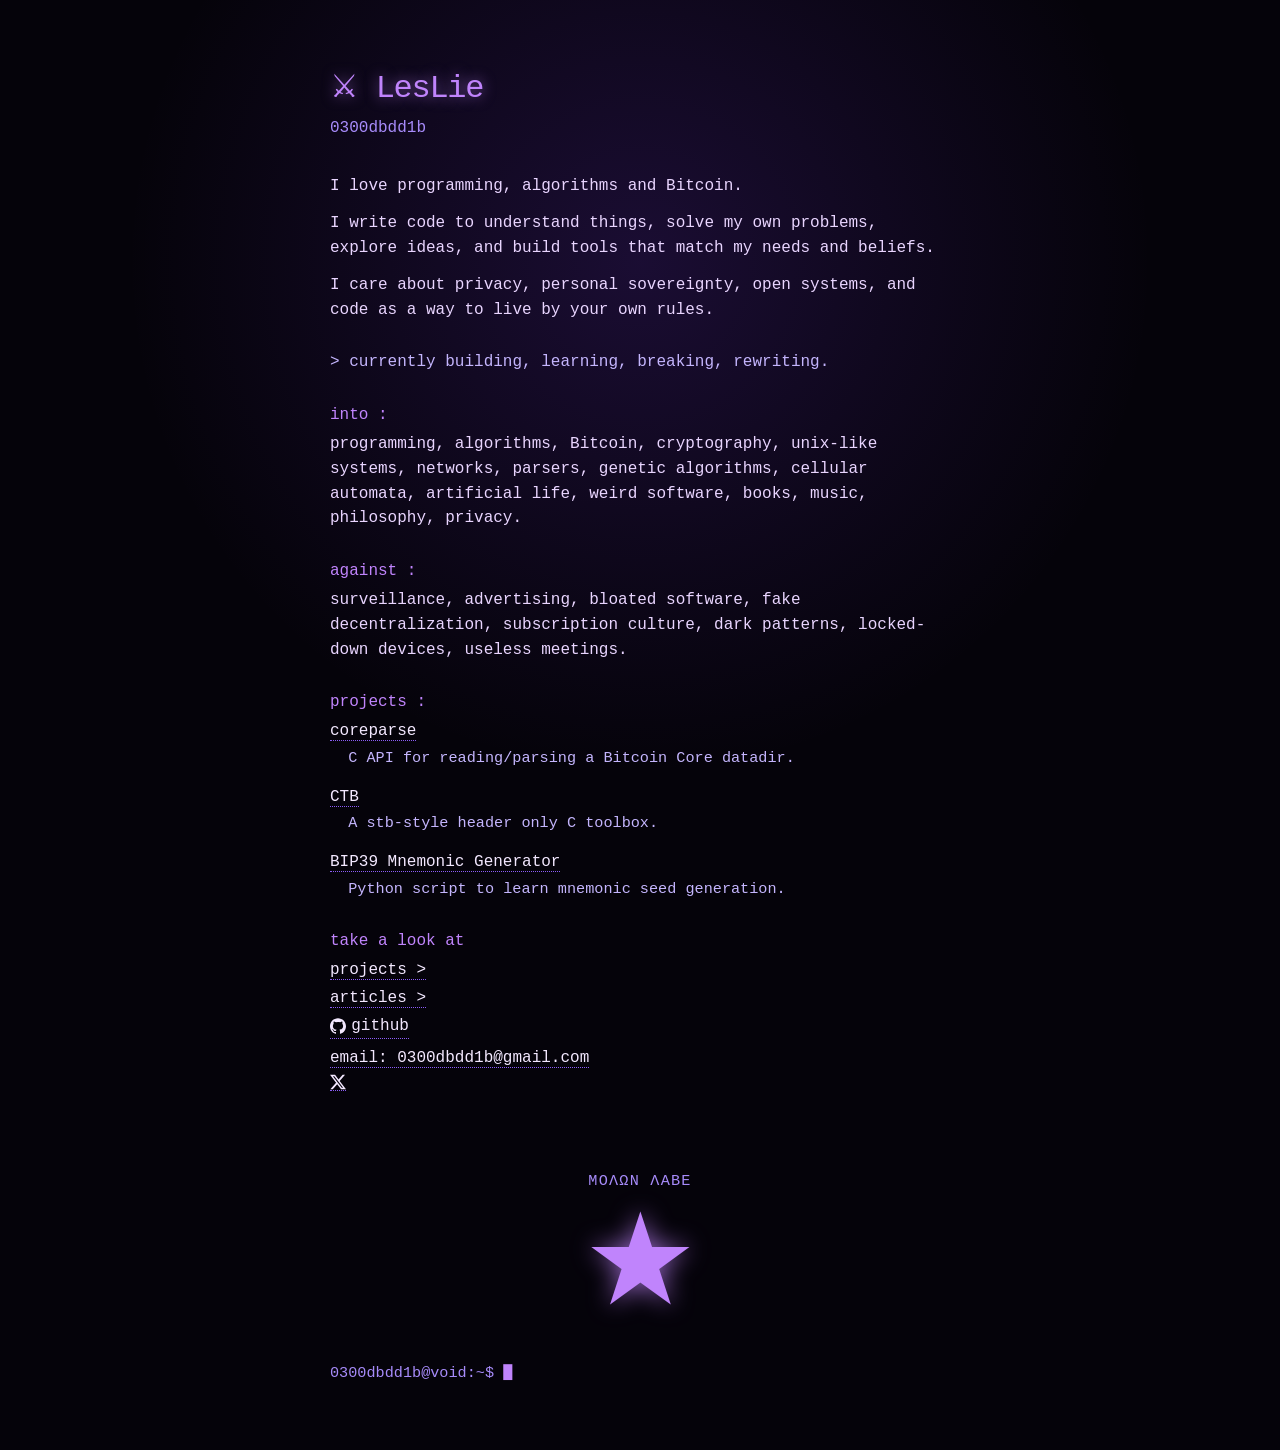
==== index.html @ 7e185875 "init" ====
<!DOCTYPE html>
<html lang="en">
<head>
    <meta charset="UTF-8">
    <meta name="viewport" content="width=device-width, initial-scale=1.0">
    <title>LesLie</title>
    <link rel="stylesheet" href="style.css">
</head>
<body>
    <main>
        <header>
            <h1>⚔ LesLie</h1>
            <p class="nym">0300dbdd1b</p>
        </header>

        <section>
            <p>
                I love programming, algorithms and Bitcoin.
            </p>

            <p>
                I write code to understand things, solve my own problems,
                explore ideas, and build tools that match my needs and beliefs.
            </p>

            <p>
                I care about privacy, personal sovereignty, open systems,
                and code as a way to live by your own rules.
            </p>
        </section>

        <section>
            <p class="quote">&gt; currently building, learning, breaking, rewriting.</p>
        </section>

        <section>
            <p class="label">into :</p>
            <p>
                programming, algorithms, Bitcoin, cryptography, unix-like systems,
                networks, parsers, genetic algorithms, cellular automata,
                artificial life, weird software, books, music, philosophy, privacy.
            </p>
        </section>

        <section>
            <p class="label">against :</p>
            <p>
                surveillance, advertising, bloated software, fake decentralization,
                subscription culture, dark patterns, locked-down devices, useless meetings.
            </p>
        </section>

        <section>
            <p class="label">projects :</p>
            <ul class="projects">
                <li>
                    <a href="./projects/coreparse/">coreparse</a>
                    <p>C API for reading/parsing a Bitcoin Core datadir.</p>
                </li>
                <li>
                    <a href="./projects/CTB/">CTB</a>
                    <p>A stb-style header only C toolbox.</p>
                </li>
                <li>
                    <a href="#">BIP39 Mnemonic Generator</a>
                    <p>Python script to learn mnemonic seed generation.</p>
                </li>

            </ul>
        </section>

        <section>
            <p class="label">take a look at</p>
            <ul class="links">
                <li>
                    <a href="projects/">projects &gt;</a>
                </li>

                <li>
                    <a href="articles/">articles &gt;</a>
                </li>

                <li>
                    <a href="https://github.com/0300dbdd1b" class="icon-link">
                        <img src="assets/github.svg" alt="" class="link-icon">
                        github
                    </a>
                </li>

                <li>
                    <a href="mailto:0300dbdd1b@gmail.com">
                        email: 0300dbdd1b@gmail.com
                    </a>
                </li>

                <li>
                    <a href="https://x.com/0300dbdd1b" class="icon-link">
                        <img src="assets/x.svg" alt="" class="link-icon">
                    </a>
                </li>
            </ul>
        </section>

        <footer>
            <p class="footer-text">ΜΟΛΩΝ ΛΑΒΕ</p>
            <div class="footer-icon">★</div>
            <p class="end-prompt">0300dbdd1b@void:~$ <span class="cursor">█</span></p>
        </footer>
    </main>
</body>
</html>
---- style.css ----
* {
    box-sizing: border-box;
}

html {
    background: #05030a;
}

body {
    margin: 0;
    min-height: 100vh;
    color: #e9d5ff;
    background:
        radial-gradient(circle at 50% 18%, rgba(124, 58, 237, 0.18), transparent 38%),
        #05030a;
    font-family: "Courier New", Courier, monospace;
    font-size: 16px;
    line-height: 1.55;
}

main {
    width: min(620px, calc(100% - 32px));
    margin: 0 auto;
    padding: 64px 0;
}

header {
    margin-bottom: 34px;
}

h1 {
    margin: 0;
    color: #c084fc;
    font-size: 2rem;
    font-weight: normal;
    letter-spacing: -0.04em;
    text-shadow: 0 0 14px rgba(192, 132, 252, 0.65);
}

.nym {
    margin-top: 2px;
    color: #a78bfa;
}

section {
    margin: 28px 0;
}

p {
    margin: 0 0 12px;
}

.label {
    margin-bottom: 4px;
    color: #c084fc;
}

.quote {
    color: #c4b5fd;
}

ul {
    margin: 0;
    padding: 0;
    list-style: none;
}

li {
    margin: 3px 0;
}

a {
    color: #f3e8ff;
    text-decoration: none;
    border-bottom: 1px dotted #8b5cf6;
}

a:hover {
    color: #05030a;
    background: #c084fc;
    border-bottom-color: #c084fc;
}

.projects {
    margin: 0;
    padding: 0;
    list-style: none;
}

.projects li {
    margin: 0 0 14px;
}

.projects p {
    margin: 3px 0 0 2ch;
    color: #c4b5fd;
    font-size: 0.95rem;
}

.links {
    margin: 0;
    padding: 0;
    list-style: none;
}

.links li {
    margin: 3px 0;
}

.icon-link {
    display: inline-flex;
    align-items: center;
    gap: 0.55ch;
}

.link-icon {
    width: 1em;
    height: 1em;
    flex: none;
}

footer {
    margin-top: 72px;
    text-align: center;
}

.footer-text {
    color: #a78bfa;
    font-size: 0.95rem;
    letter-spacing: 0.08em;
    margin-bottom: 12px;
}

.footer-icon {
    color: #c084fc;
    font-size: clamp(4rem, 18vw, 8rem);
    line-height: 1;
    text-shadow: 0 0 24px rgba(192, 132, 252, 0.75);
    margin-bottom: 28px;
}

.end-prompt {
    color: #a78bfa;
    font-size: 0.95rem;
    margin: 0;
    text-align: left;
}

.cursor {
    color: #c084fc;
    animation: blink 1s steps(1) infinite;
}

::selection {
    color: #05030a;
    background: #c084fc;
}

@keyframes blink {
    50% {
        opacity: 0;
    }
}

@media (max-width: 600px) {
    main {
        padding: 40px 0;
    }

    body {
        font-size: 14px;
    }

    h1 {
        font-size: 1.8rem;
    }

    .projects p {
        margin-left: 1ch;
    }
}
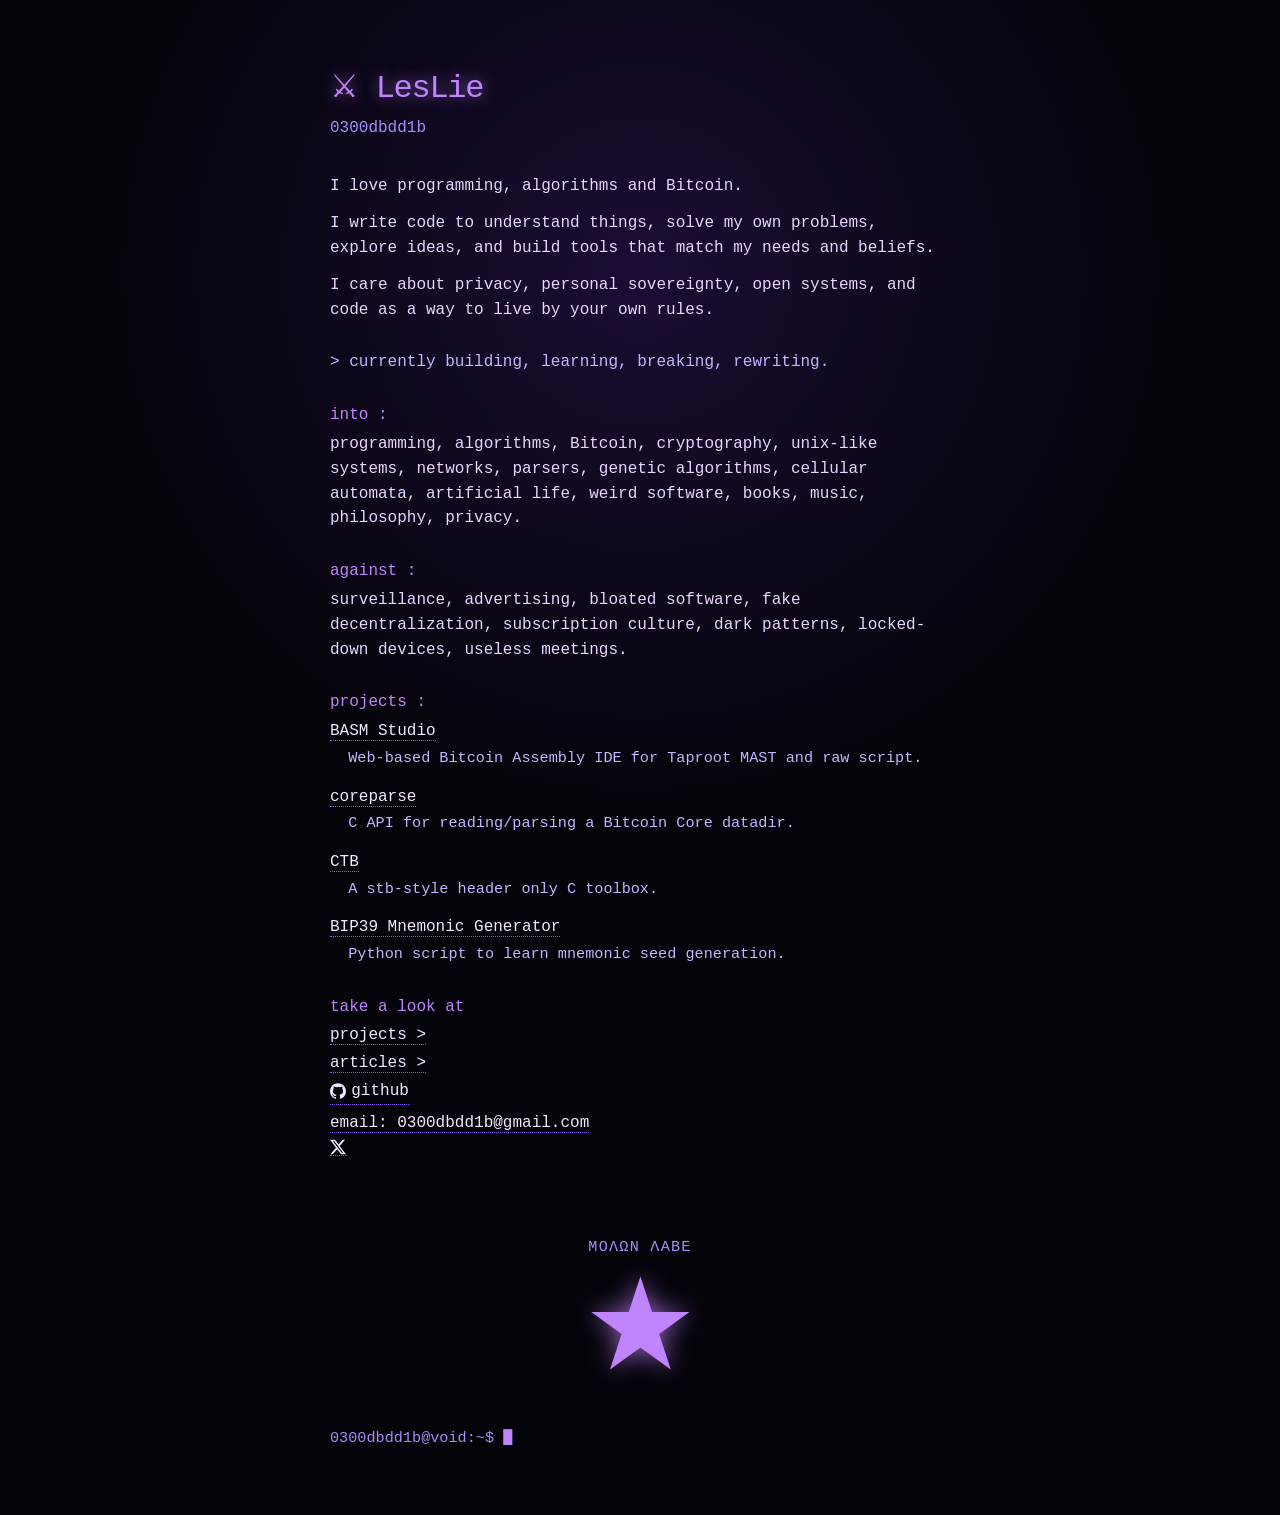
==== commit db531045: "introducing basm-studio" ====
--- a/index.html
+++ b/index.html
@@ -54,6 +54,10 @@
             <p class="label">projects :</p>
             <ul class="projects">
                 <li>
+                    <a href="./projects/basm-studio/">BASM Studio</a>
+                    <p>Web-based Bitcoin Assembly IDE for Taproot MAST and raw script.</p>
+                </li>
+                <li>
                     <a href="./projects/coreparse/">coreparse</a>
                     <p>C API for reading/parsing a Bitcoin Core datadir.</p>
                 </li>
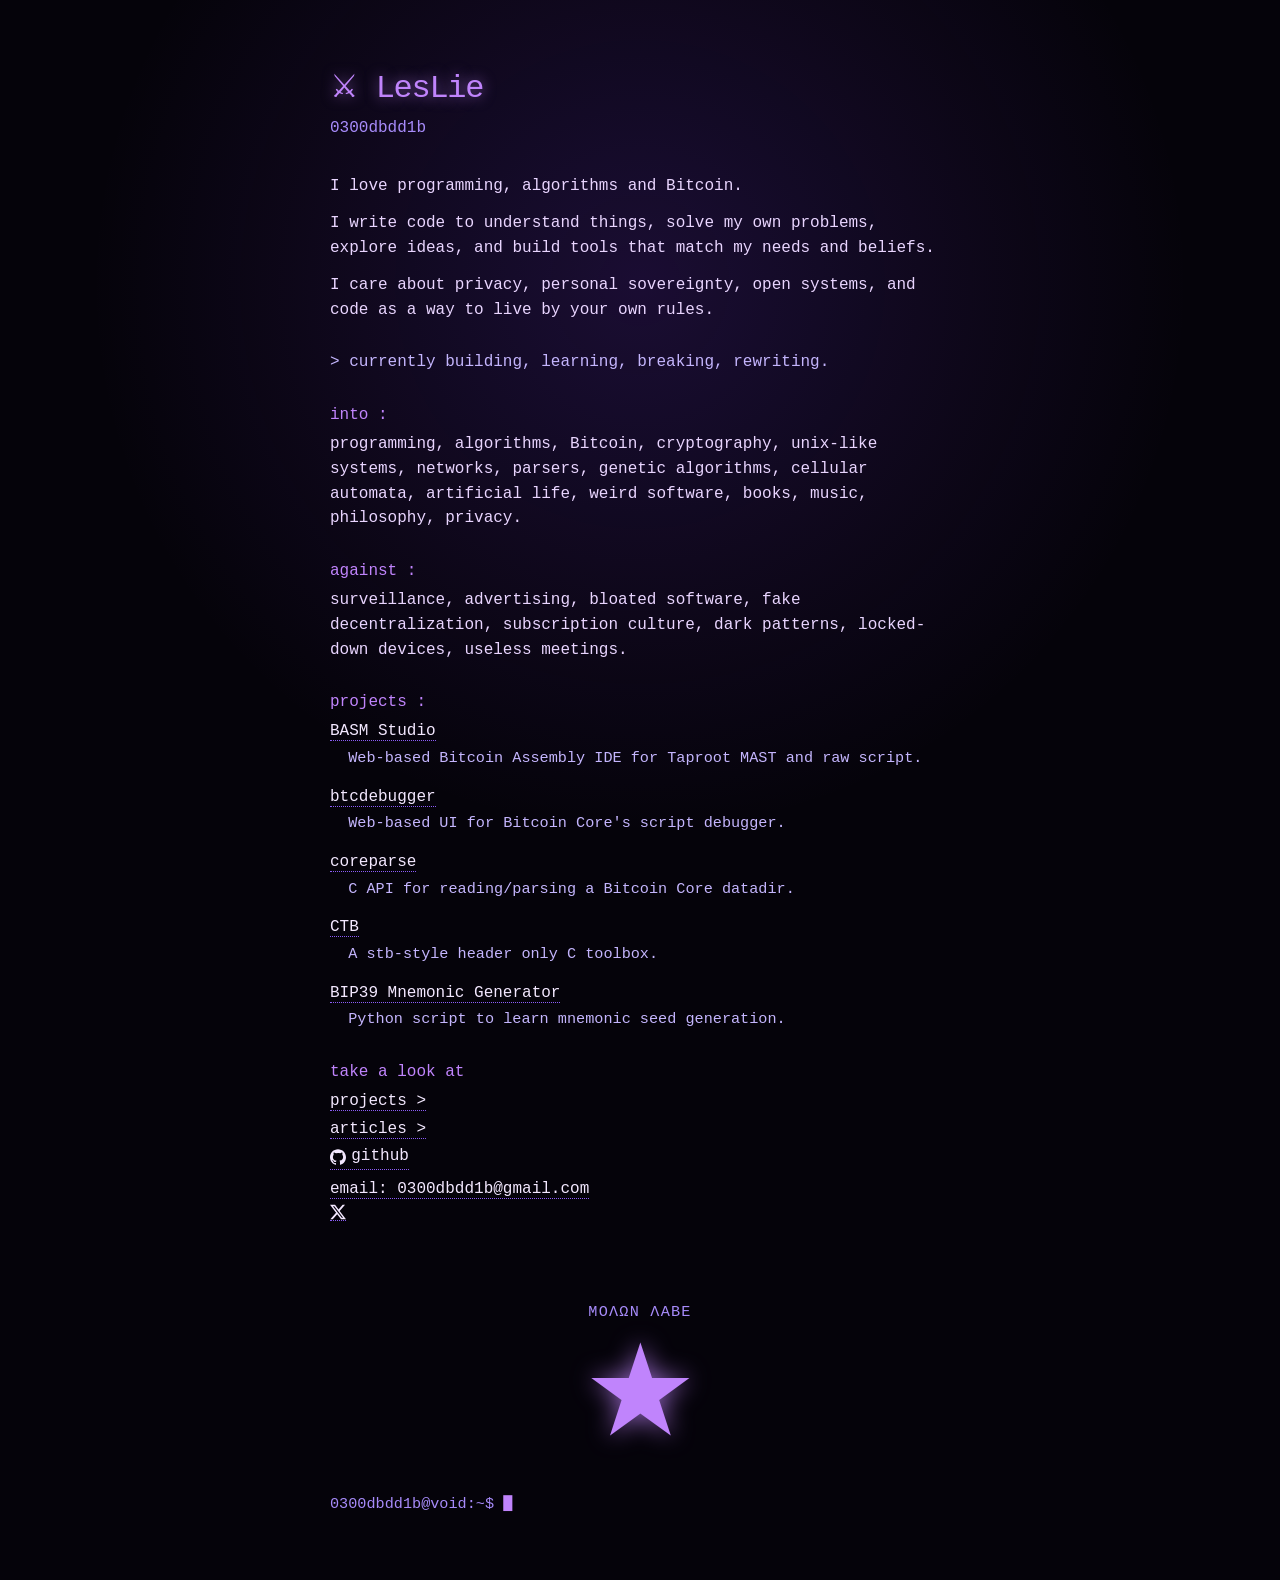
==== commit 6d6e592a: "feat: integrate btcdebugger project" ====
--- a/index.html
+++ b/index.html
@@ -58,6 +58,10 @@
                     <p>Web-based Bitcoin Assembly IDE for Taproot MAST and raw script.</p>
                 </li>
                 <li>
+                    <a href="./projects/btcdebugger/">btcdebugger</a>
+                    <p>Web-based UI for Bitcoin Core's script debugger.</p>
+                </li>
+                <li>
                     <a href="./projects/coreparse/">coreparse</a>
                     <p>C API for reading/parsing a Bitcoin Core datadir.</p>
                 </li>
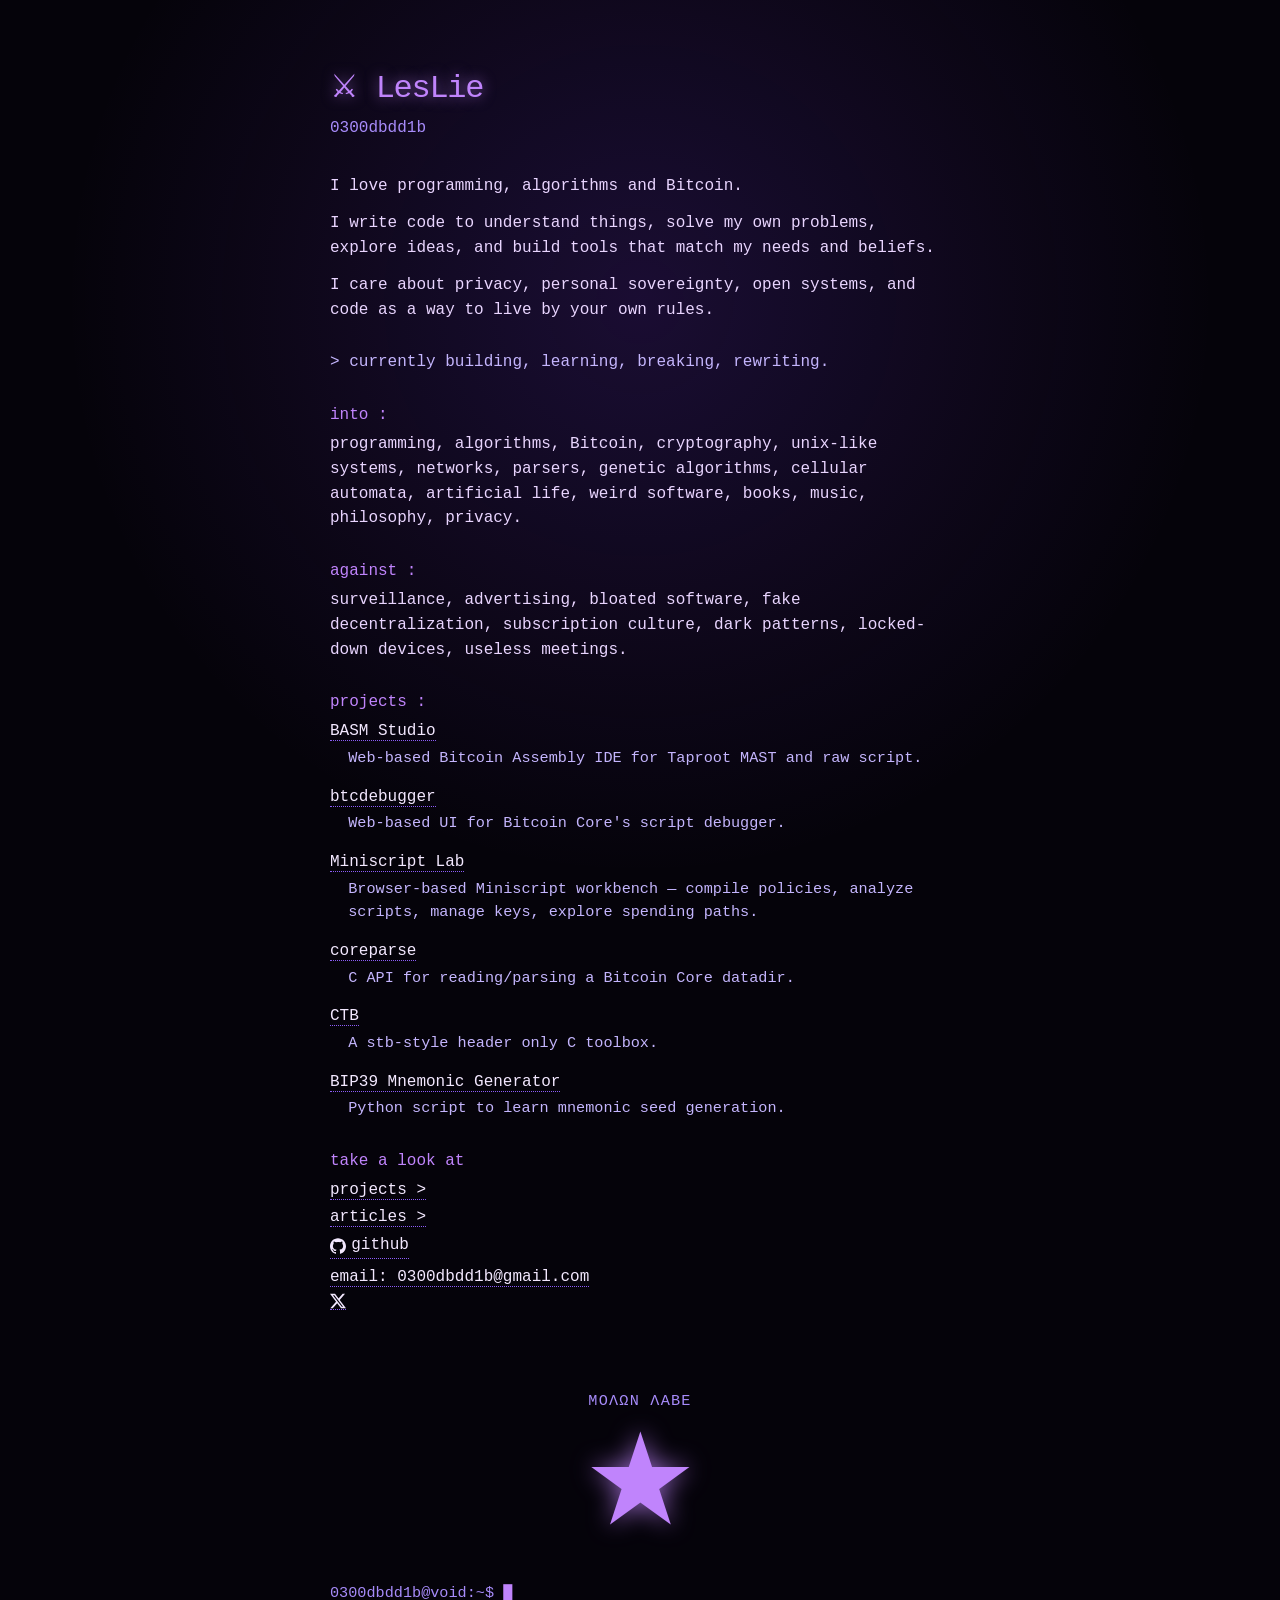
==== commit 203e629d: "btcdebugger: home button + clickable title; miniscript-lab: fix home button color" ====
--- a/index.html
+++ b/index.html
@@ -62,6 +62,10 @@
                     <p>Web-based UI for Bitcoin Core's script debugger.</p>
                 </li>
                 <li>
+                    <a href="./projects/miniscript-lab/">Miniscript Lab</a>
+                    <p>Browser-based Miniscript workbench — compile policies, analyze scripts, manage keys, explore spending paths.</p>
+                </li>
+                <li>
                     <a href="./projects/coreparse/">coreparse</a>
                     <p>C API for reading/parsing a Bitcoin Core datadir.</p>
                 </li>
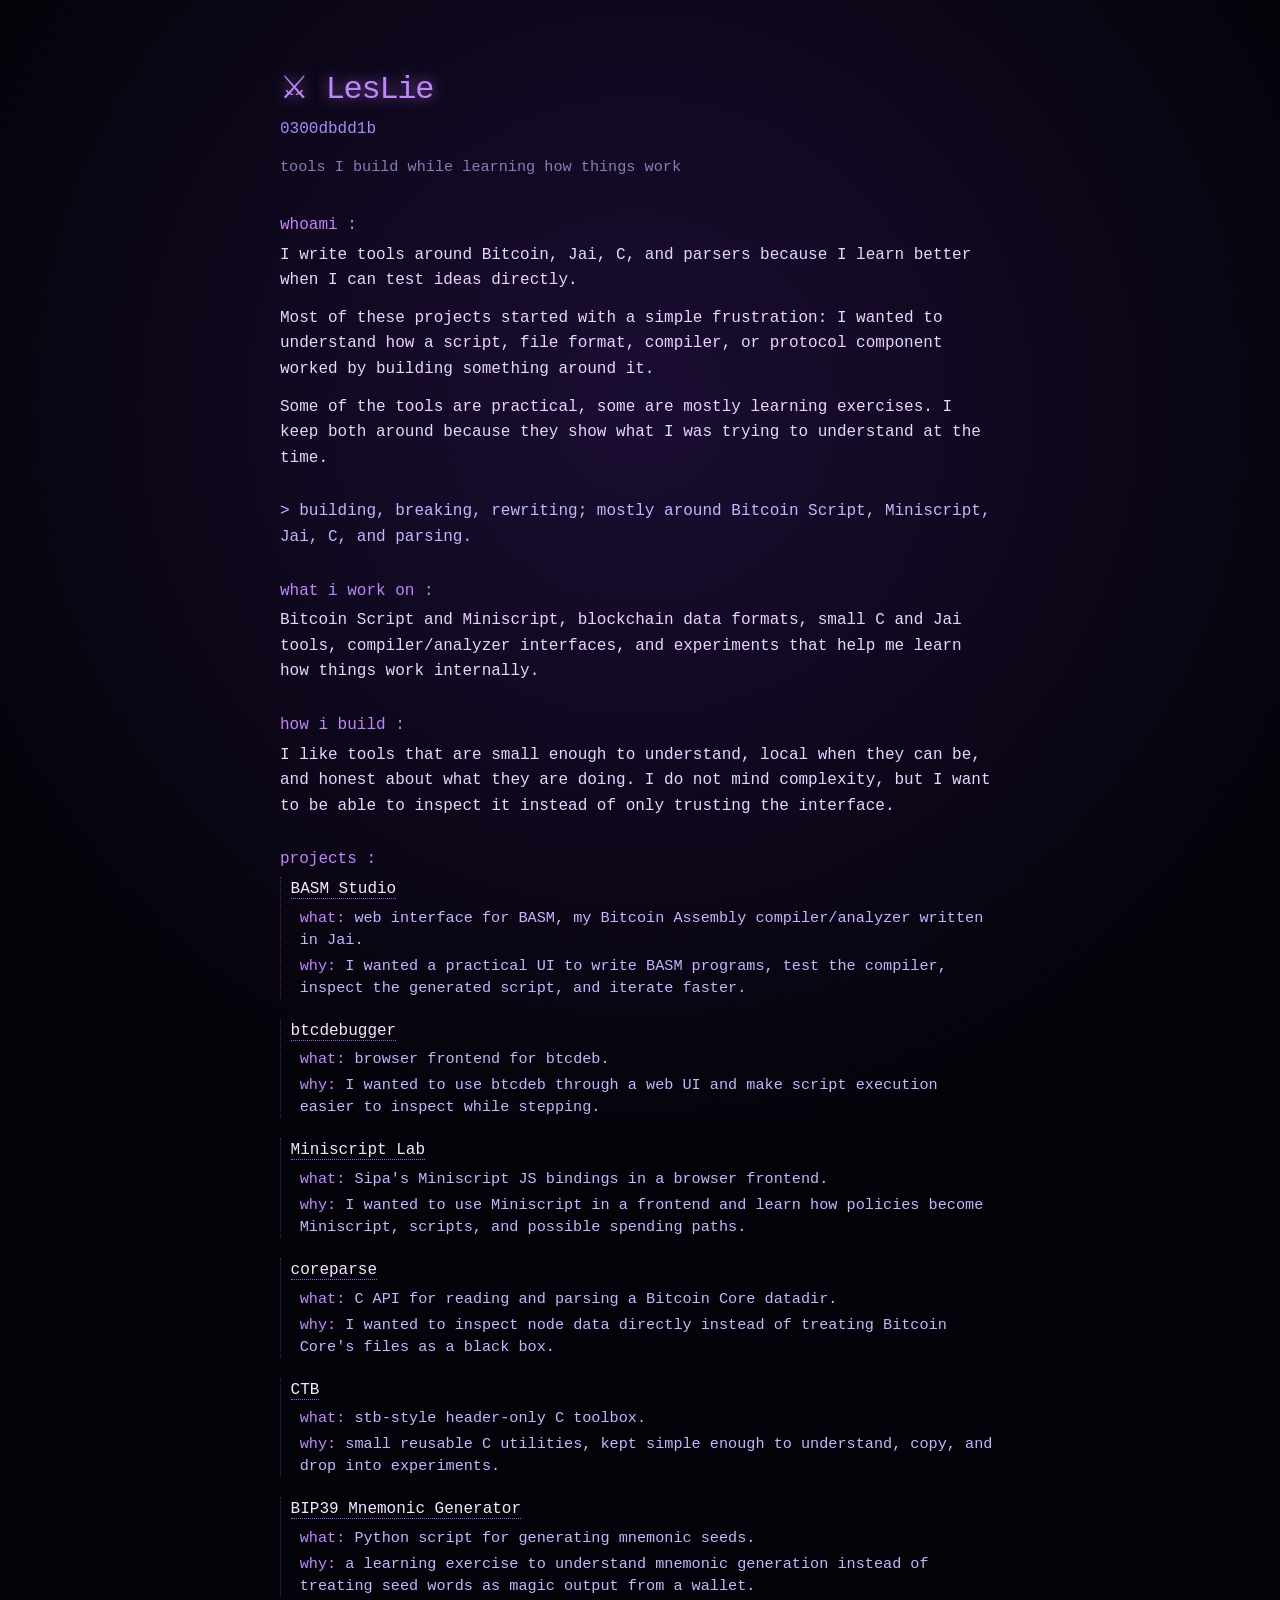
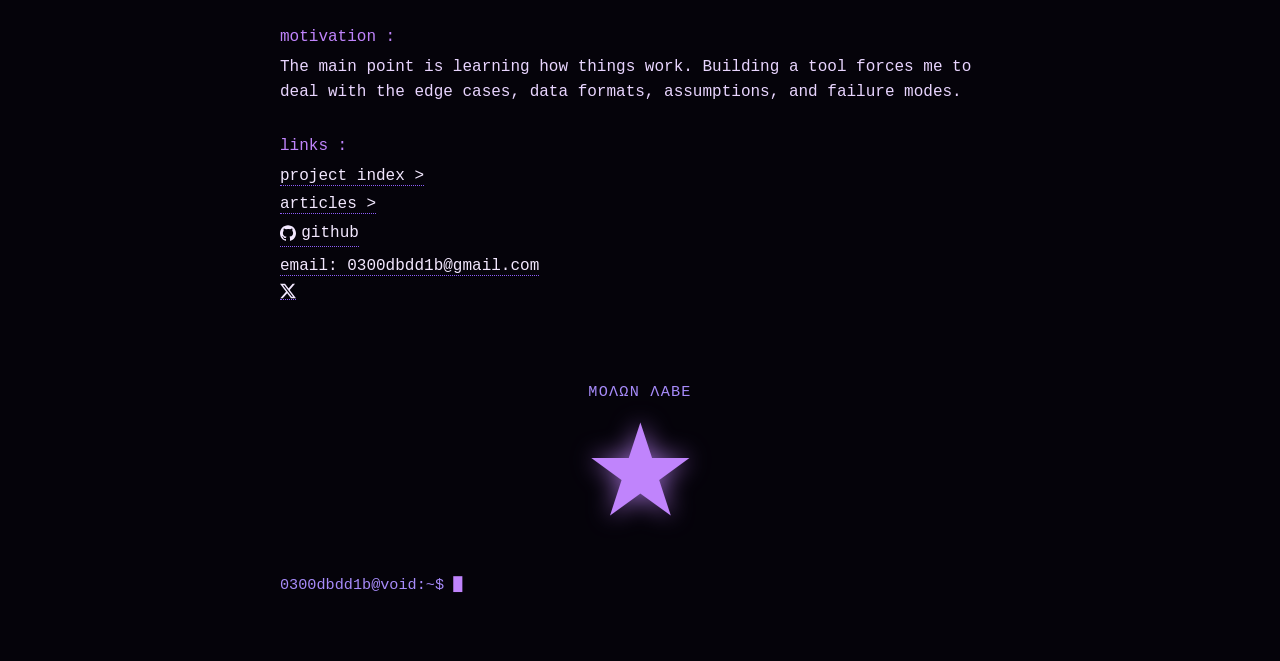
==== commit 4be975e0: "Update website copy and project links" ====
--- a/index.html
+++ b/index.html
@@ -3,6 +3,8 @@
 <head>
     <meta charset="UTF-8">
     <meta name="viewport" content="width=device-width, initial-scale=1.0">
+    <meta name="description" content="LesLie / 0300dbdd1b — Bitcoin tools, Jai tools, parsers, and notes.">
+    <link rel="icon" type="image/svg+xml" href="assets/favicon.svg">
     <title>LesLie</title>
     <link rel="stylesheet" href="style.css">
 </head>
@@ -11,81 +13,100 @@
         <header>
             <h1>⚔ LesLie</h1>
             <p class="nym">0300dbdd1b</p>
+            <p class="subline">tools I build while learning how things work</p>
         </header>
 
         <section>
+            <p class="label">whoami :</p>
             <p>
-                I love programming, algorithms and Bitcoin.
+                I write tools around Bitcoin, Jai, C, and parsers because I learn better
+                when I can test ideas directly.
             </p>
 
             <p>
-                I write code to understand things, solve my own problems,
-                explore ideas, and build tools that match my needs and beliefs.
+                Most of these projects started with a simple frustration: I wanted to
+                understand how a script, file format, compiler, or protocol component
+                worked by building something around it.
             </p>
 
             <p>
-                I care about privacy, personal sovereignty, open systems,
-                and code as a way to live by your own rules.
+                Some of the tools are practical, some are mostly learning exercises.
+                I keep both around because they show what I was trying to understand at the time.
             </p>
         </section>
 
         <section>
-            <p class="quote">&gt; currently building, learning, breaking, rewriting.</p>
+            <p class="quote">&gt; building, breaking, rewriting; mostly around Bitcoin Script, Miniscript, Jai, C, and parsing.</p>
         </section>
 
         <section>
-            <p class="label">into :</p>
+            <p class="label">what i work on :</p>
             <p>
-                programming, algorithms, Bitcoin, cryptography, unix-like systems,
-                networks, parsers, genetic algorithms, cellular automata,
-                artificial life, weird software, books, music, philosophy, privacy.
+                Bitcoin Script and Miniscript, blockchain data formats, small C and Jai
+                tools, compiler/analyzer interfaces, and experiments that help me learn
+                how things work internally.
             </p>
         </section>
 
         <section>
-            <p class="label">against :</p>
+            <p class="label">how i build :</p>
             <p>
-                surveillance, advertising, bloated software, fake decentralization,
-                subscription culture, dark patterns, locked-down devices, useless meetings.
+                I like tools that are small enough to understand, local when they can be,
+                and honest about what they are doing. I do not mind complexity, but I want
+                to be able to inspect it instead of only trusting the interface.
             </p>
         </section>
 
-        <section>
+        <section id="projects">
             <p class="label">projects :</p>
             <ul class="projects">
                 <li>
                     <a href="./projects/basm-studio/">BASM Studio</a>
-                    <p>Web-based Bitcoin Assembly IDE for Taproot MAST and raw script.</p>
+                    <p><span>what:</span> web interface for BASM, my Bitcoin Assembly compiler/analyzer written in Jai.</p>
+                    <p><span>why:</span> I wanted a practical UI to write BASM programs, test the compiler, inspect the generated script, and iterate faster.</p>
                 </li>
                 <li>
                     <a href="./projects/btcdebugger/">btcdebugger</a>
-                    <p>Web-based UI for Bitcoin Core's script debugger.</p>
+                    <p><span>what:</span> browser frontend for btcdeb.</p>
+                    <p><span>why:</span> I wanted to use btcdeb through a web UI and make script execution easier to inspect while stepping.</p>
                 </li>
                 <li>
                     <a href="./projects/miniscript-lab/">Miniscript Lab</a>
-                    <p>Browser-based Miniscript workbench — compile policies, analyze scripts, manage keys, explore spending paths.</p>
+                    <p><span>what:</span> Sipa's Miniscript JS bindings in a browser frontend.</p>
+                    <p><span>why:</span> I wanted to use Miniscript in a frontend and learn how policies become Miniscript, scripts, and possible spending paths.</p>
                 </li>
                 <li>
-                    <a href="./projects/coreparse/">coreparse</a>
-                    <p>C API for reading/parsing a Bitcoin Core datadir.</p>
+                    <a href="https://github.com/0300dbdd1b/coreparse">coreparse</a>
+                    <p><span>what:</span> C API for reading and parsing a Bitcoin Core datadir.</p>
+                    <p><span>why:</span> I wanted to inspect node data directly instead of treating Bitcoin Core's files as a black box.</p>
                 </li>
                 <li>
-                    <a href="./projects/CTB/">CTB</a>
-                    <p>A stb-style header only C toolbox.</p>
+                    <a href="https://github.com/0300dbdd1b/CTB">CTB</a>
+                    <p><span>what:</span> stb-style header-only C toolbox.</p>
+                    <p><span>why:</span> small reusable C utilities, kept simple enough to understand, copy, and drop into experiments.</p>
                 </li>
                 <li>
-                    <a href="#">BIP39 Mnemonic Generator</a>
-                    <p>Python script to learn mnemonic seed generation.</p>
+                    <a href="https://github.com/0300dbdd1b/BIP_39-Mnemonic_Generator">BIP39 Mnemonic Generator</a>
+                    <p><span>what:</span> Python script for generating mnemonic seeds.</p>
+                    <p><span>why:</span> a learning exercise to understand mnemonic generation instead of treating seed words as magic output from a wallet.</p>
                 </li>
 
             </ul>
         </section>
 
         <section>
-            <p class="label">take a look at</p>
+            <p class="label">motivation :</p>
+            <p>
+                The main point is learning how things work. Building a tool forces me to
+                deal with the edge cases, data formats, assumptions, and failure modes.
+            </p>
+        </section>
+
+        <section>
+            <p class="label">links :</p>
             <ul class="links">
                 <li>
-                    <a href="projects/">projects &gt;</a>
+                    <a href="projects/">project index &gt;</a>
                 </li>
 
                 <li>
--- a/style.css
+++ b/style.css
@@ -13,13 +13,13 @@
     background:
         radial-gradient(circle at 50% 18%, rgba(124, 58, 237, 0.18), transparent 38%),
         #05030a;
-    font-family: "Courier New", Courier, monospace;
+    font-family: ui-monospace, "SFMono-Regular", "SF Mono", Menlo, Monaco, Consolas, "Liberation Mono", monospace;
     font-size: 16px;
-    line-height: 1.55;
+    line-height: 1.6;
 }
 
 main {
-    width: min(620px, calc(100% - 32px));
+    width: min(720px, calc(100% - 32px));
     margin: 0 auto;
     padding: 64px 0;
 }
@@ -40,6 +40,12 @@
 .nym {
     margin-top: 2px;
     color: #a78bfa;
+}
+
+.subline {
+    margin-top: 6px;
+    color: #8b7ab8;
+    font-size: 0.95rem;
 }
 
 section {
@@ -88,13 +94,20 @@
 }
 
 .projects li {
-    margin: 0 0 14px;
+    margin: 0 0 20px;
+    padding-left: 1ch;
+    border-left: 1px dotted rgba(192, 132, 252, 0.35);
 }
 
 .projects p {
-    margin: 3px 0 0 2ch;
+    margin: 4px 0 0 1ch;
     color: #c4b5fd;
     font-size: 0.95rem;
+    line-height: 1.45;
+}
+
+.projects p span {
+    color: #c084fc;
 }
 
 .links {
@@ -168,7 +181,7 @@
     }
 
     body {
-        font-size: 14px;
+        font-size: 15px;
     }
 
     h1 {
@@ -176,6 +189,6 @@
     }
 
     .projects p {
-        margin-left: 1ch;
+        margin-left: 0;
     }
 }
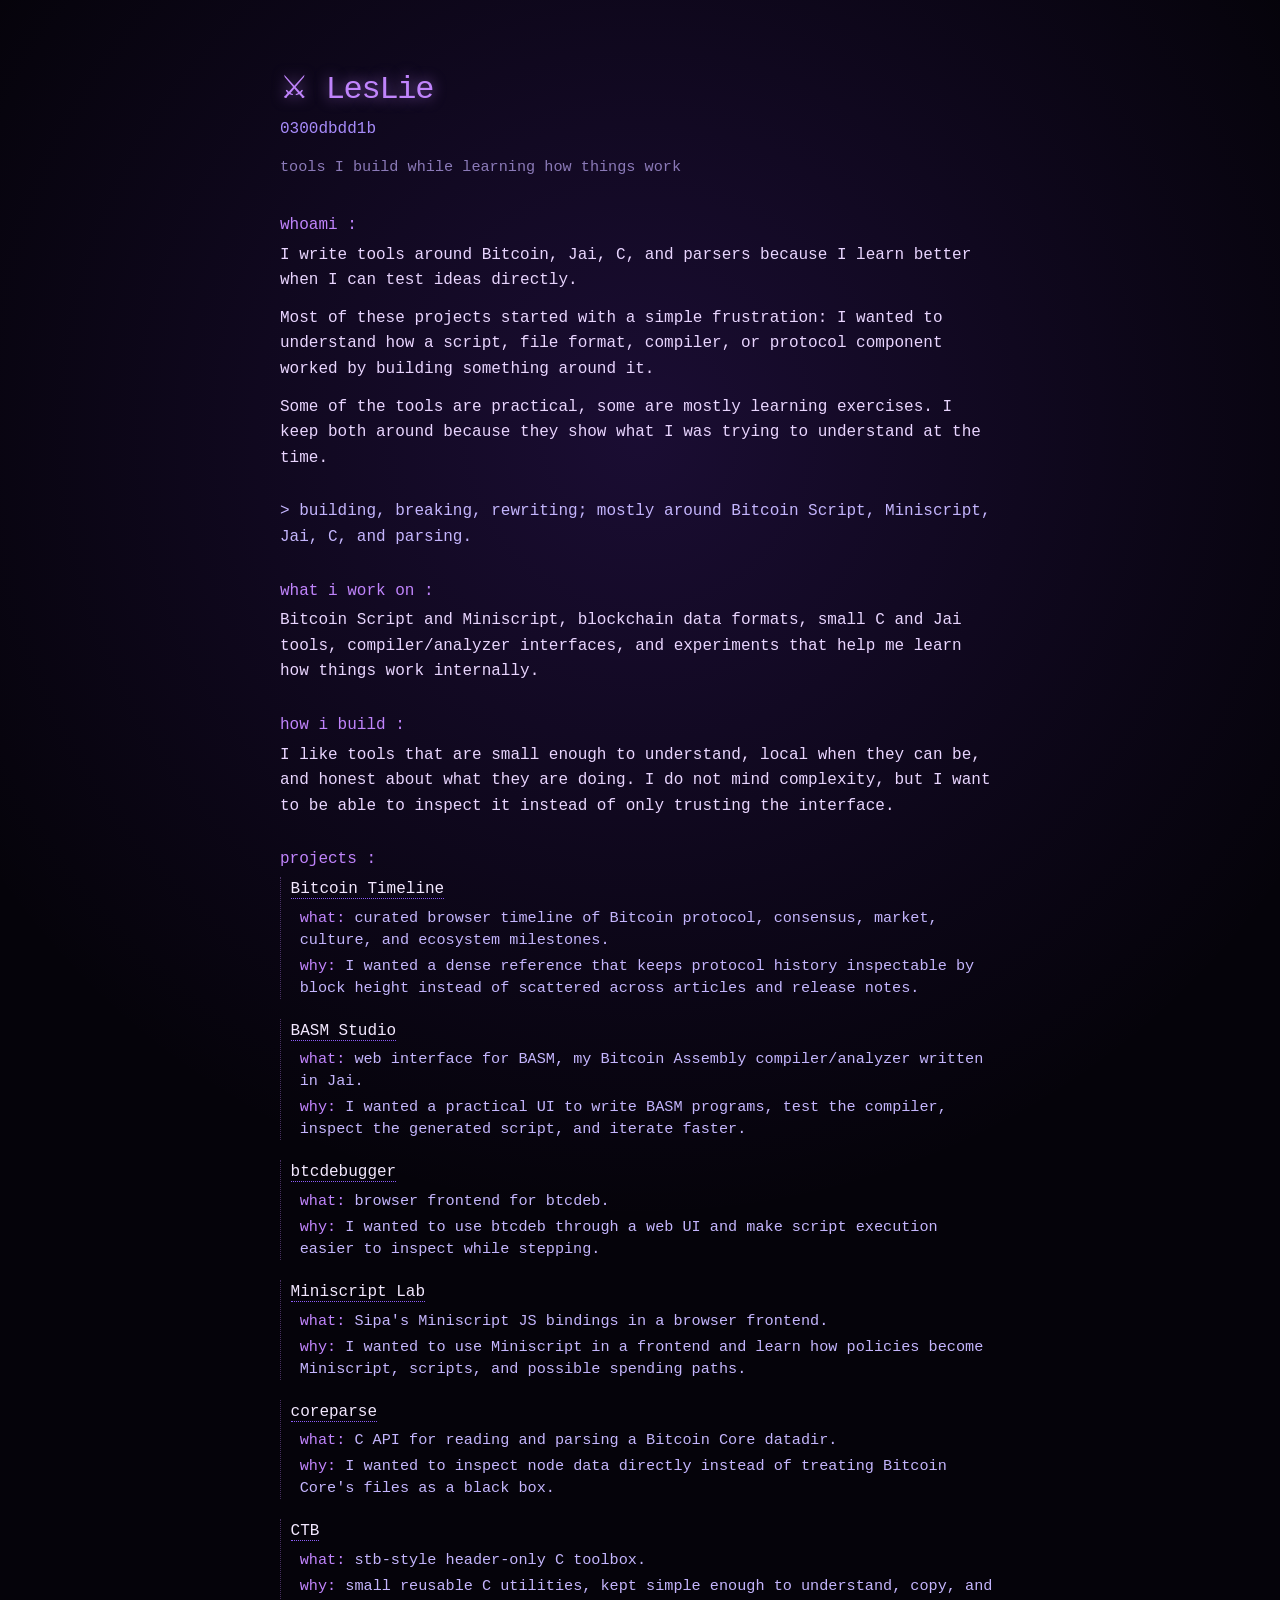
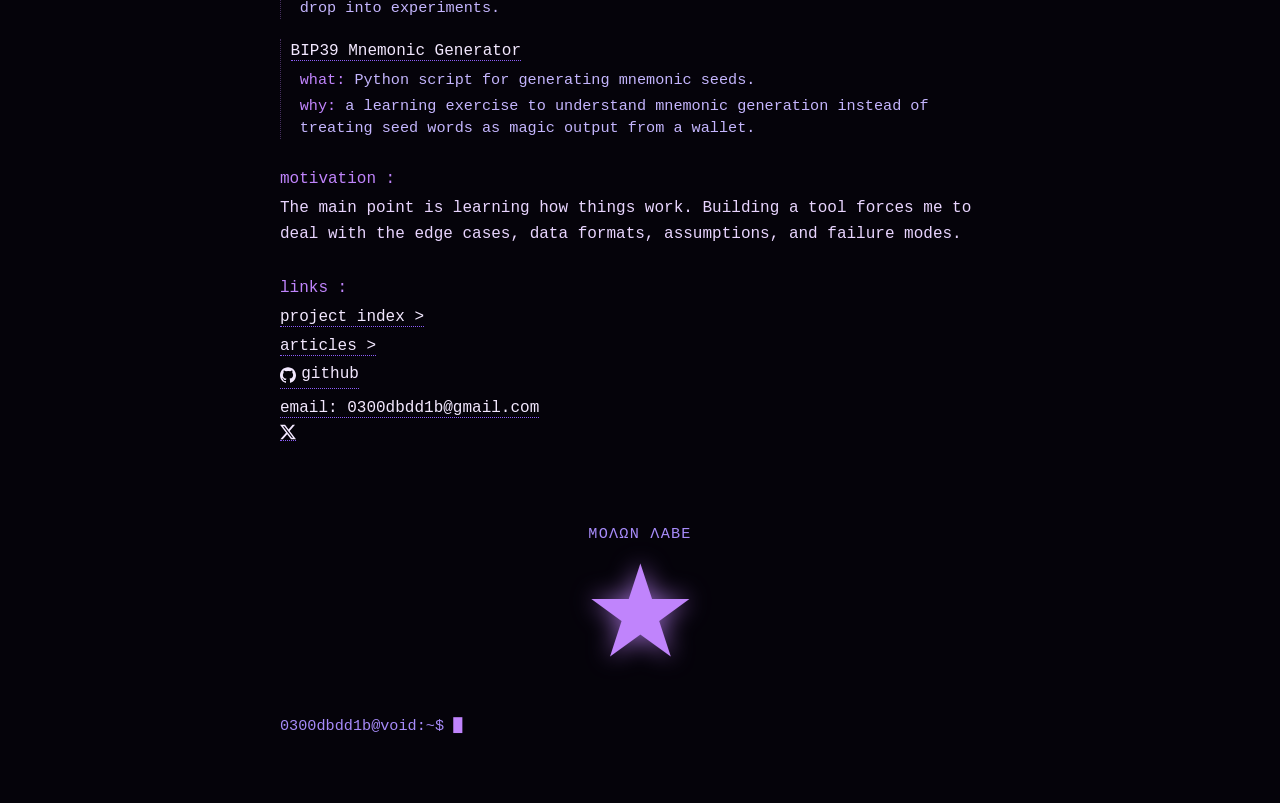
==== commit f4225475: "Publish Bitcoin Timeline project" ====
--- a/index.html
+++ b/index.html
@@ -60,6 +60,11 @@
         <section id="projects">
             <p class="label">projects :</p>
             <ul class="projects">
+                <li>
+                    <a href="./projects/bitcoin-timeline/">Bitcoin Timeline</a>
+                    <p><span>what:</span> curated browser timeline of Bitcoin protocol, consensus, market, culture, and ecosystem milestones.</p>
+                    <p><span>why:</span> I wanted a dense reference that keeps protocol history inspectable by block height instead of scattered across articles and release notes.</p>
+                </li>
                 <li>
                     <a href="./projects/basm-studio/">BASM Studio</a>
                     <p><span>what:</span> web interface for BASM, my Bitcoin Assembly compiler/analyzer written in Jai.</p>
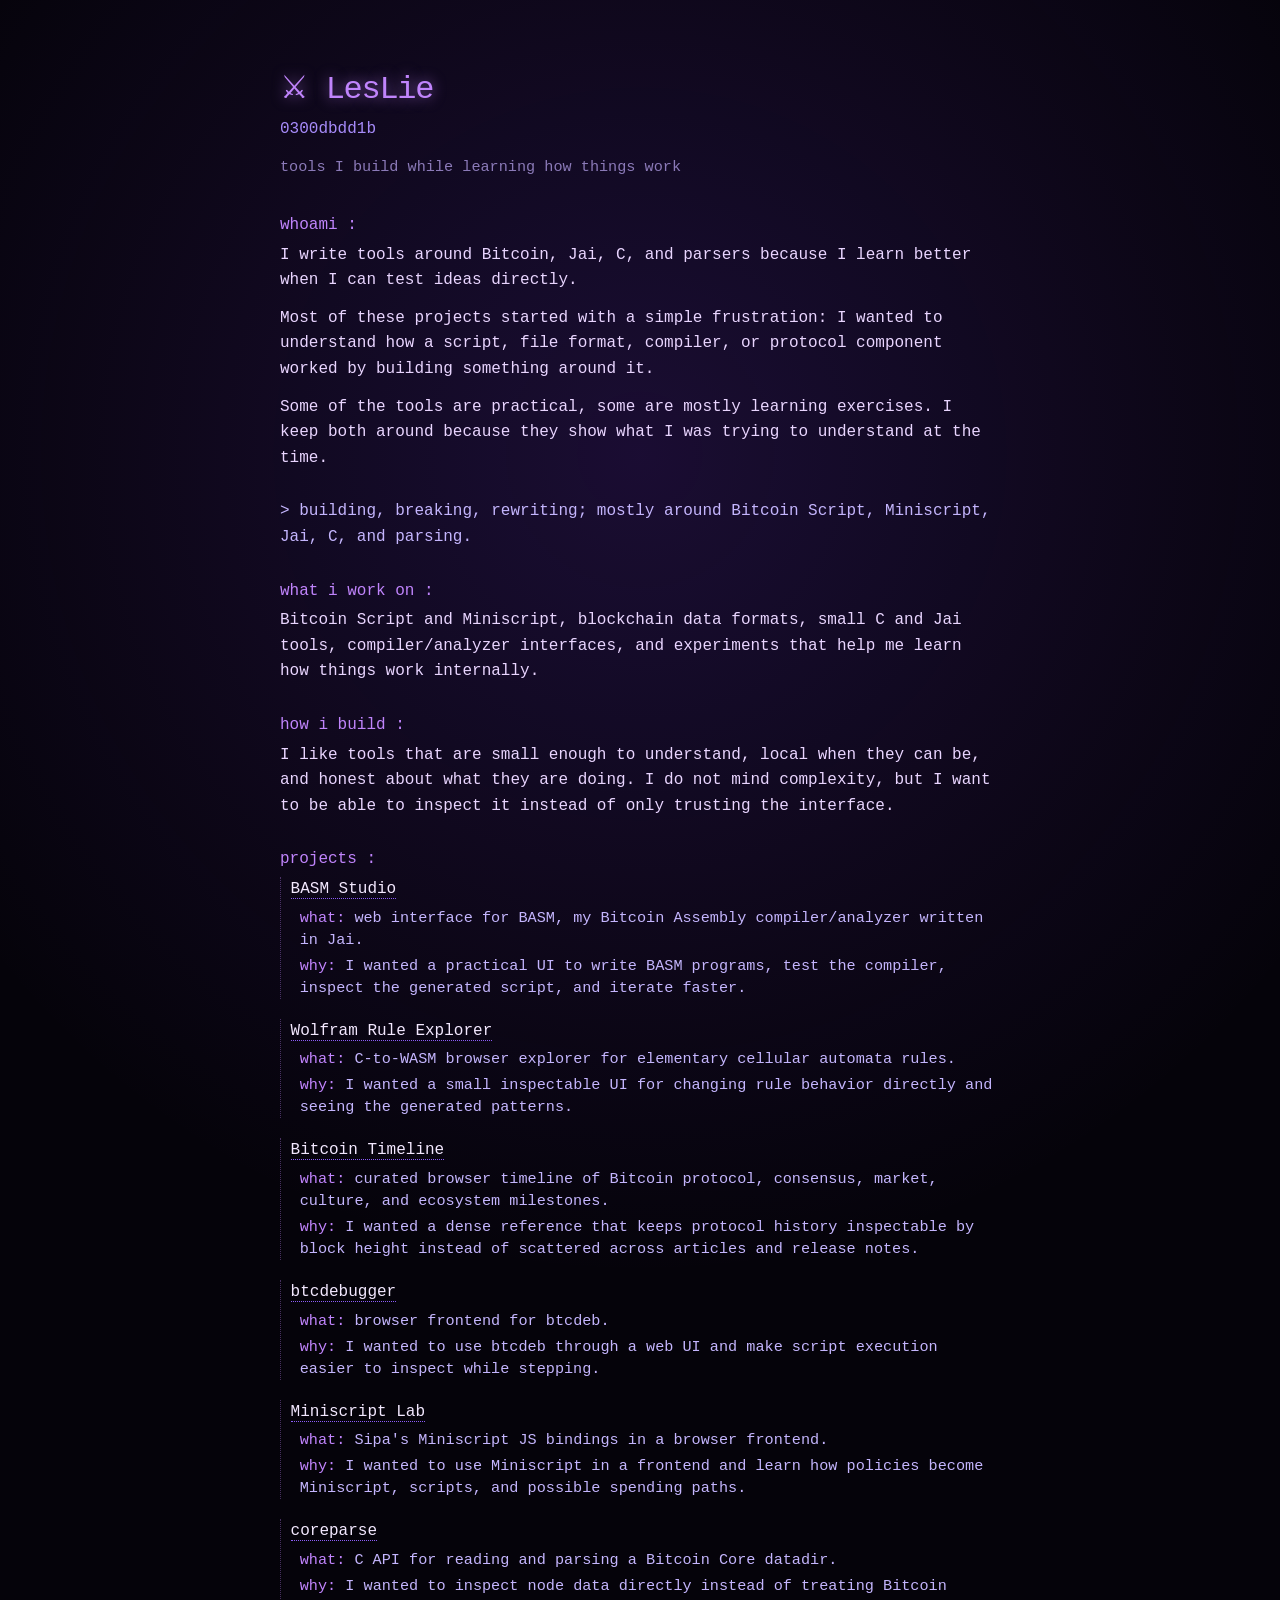
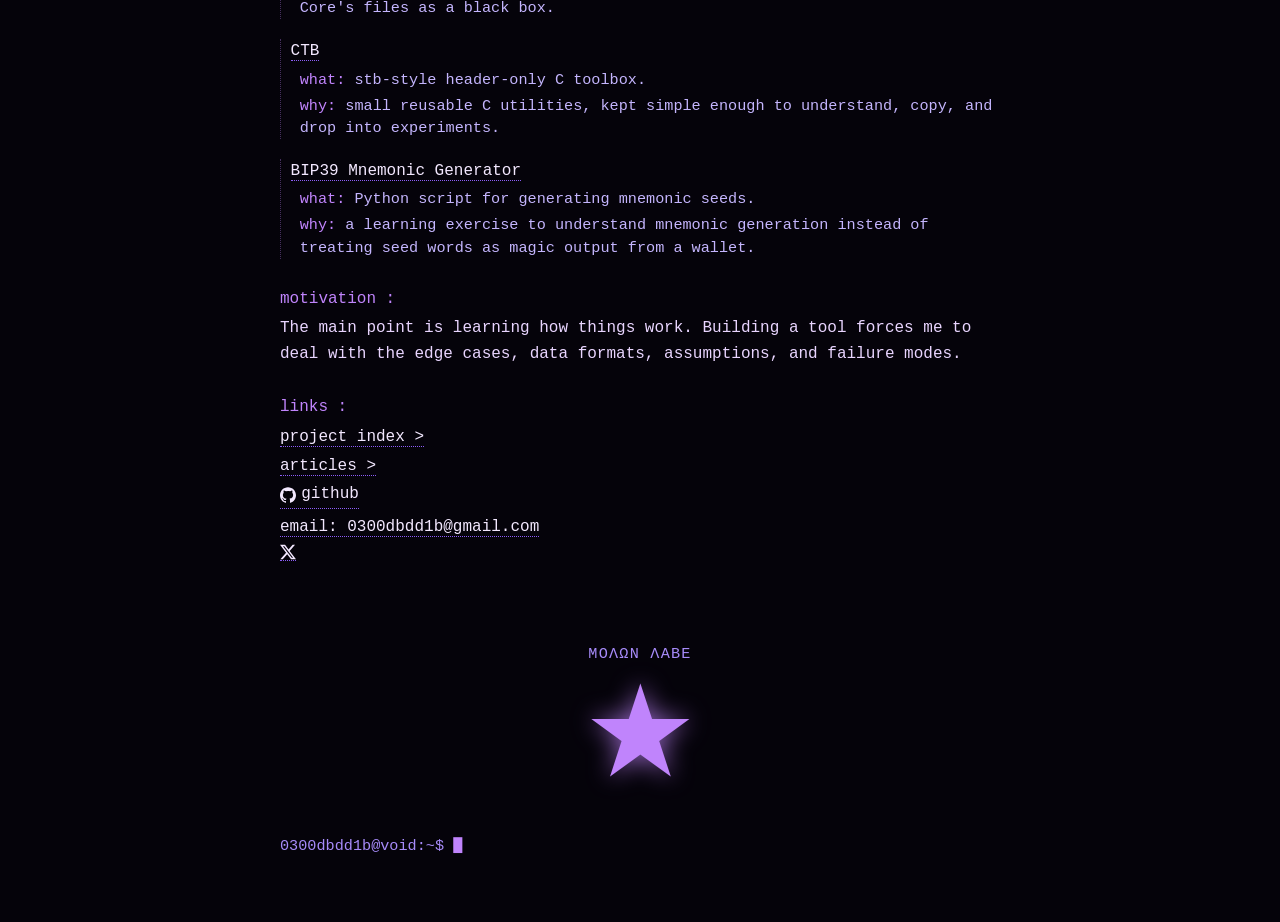
==== commit 46d1bcca: "Add Wolfram cellular automata project" ====
--- a/index.html
+++ b/index.html
@@ -61,14 +61,19 @@
             <p class="label">projects :</p>
             <ul class="projects">
                 <li>
+                    <a href="./projects/basm-studio/">BASM Studio</a>
+                    <p><span>what:</span> web interface for BASM, my Bitcoin Assembly compiler/analyzer written in Jai.</p>
+                    <p><span>why:</span> I wanted a practical UI to write BASM programs, test the compiler, inspect the generated script, and iterate faster.</p>
+                </li>
+                <li>
+                    <a href="./projects/wolfram-ca/">Wolfram Rule Explorer</a>
+                    <p><span>what:</span> C-to-WASM browser explorer for elementary cellular automata rules.</p>
+                    <p><span>why:</span> I wanted a small inspectable UI for changing rule behavior directly and seeing the generated patterns.</p>
+                </li>
+                <li>
                     <a href="./projects/bitcoin-timeline/">Bitcoin Timeline</a>
                     <p><span>what:</span> curated browser timeline of Bitcoin protocol, consensus, market, culture, and ecosystem milestones.</p>
                     <p><span>why:</span> I wanted a dense reference that keeps protocol history inspectable by block height instead of scattered across articles and release notes.</p>
-                </li>
-                <li>
-                    <a href="./projects/basm-studio/">BASM Studio</a>
-                    <p><span>what:</span> web interface for BASM, my Bitcoin Assembly compiler/analyzer written in Jai.</p>
-                    <p><span>why:</span> I wanted a practical UI to write BASM programs, test the compiler, inspect the generated script, and iterate faster.</p>
                 </li>
                 <li>
                     <a href="./projects/btcdebugger/">btcdebugger</a>
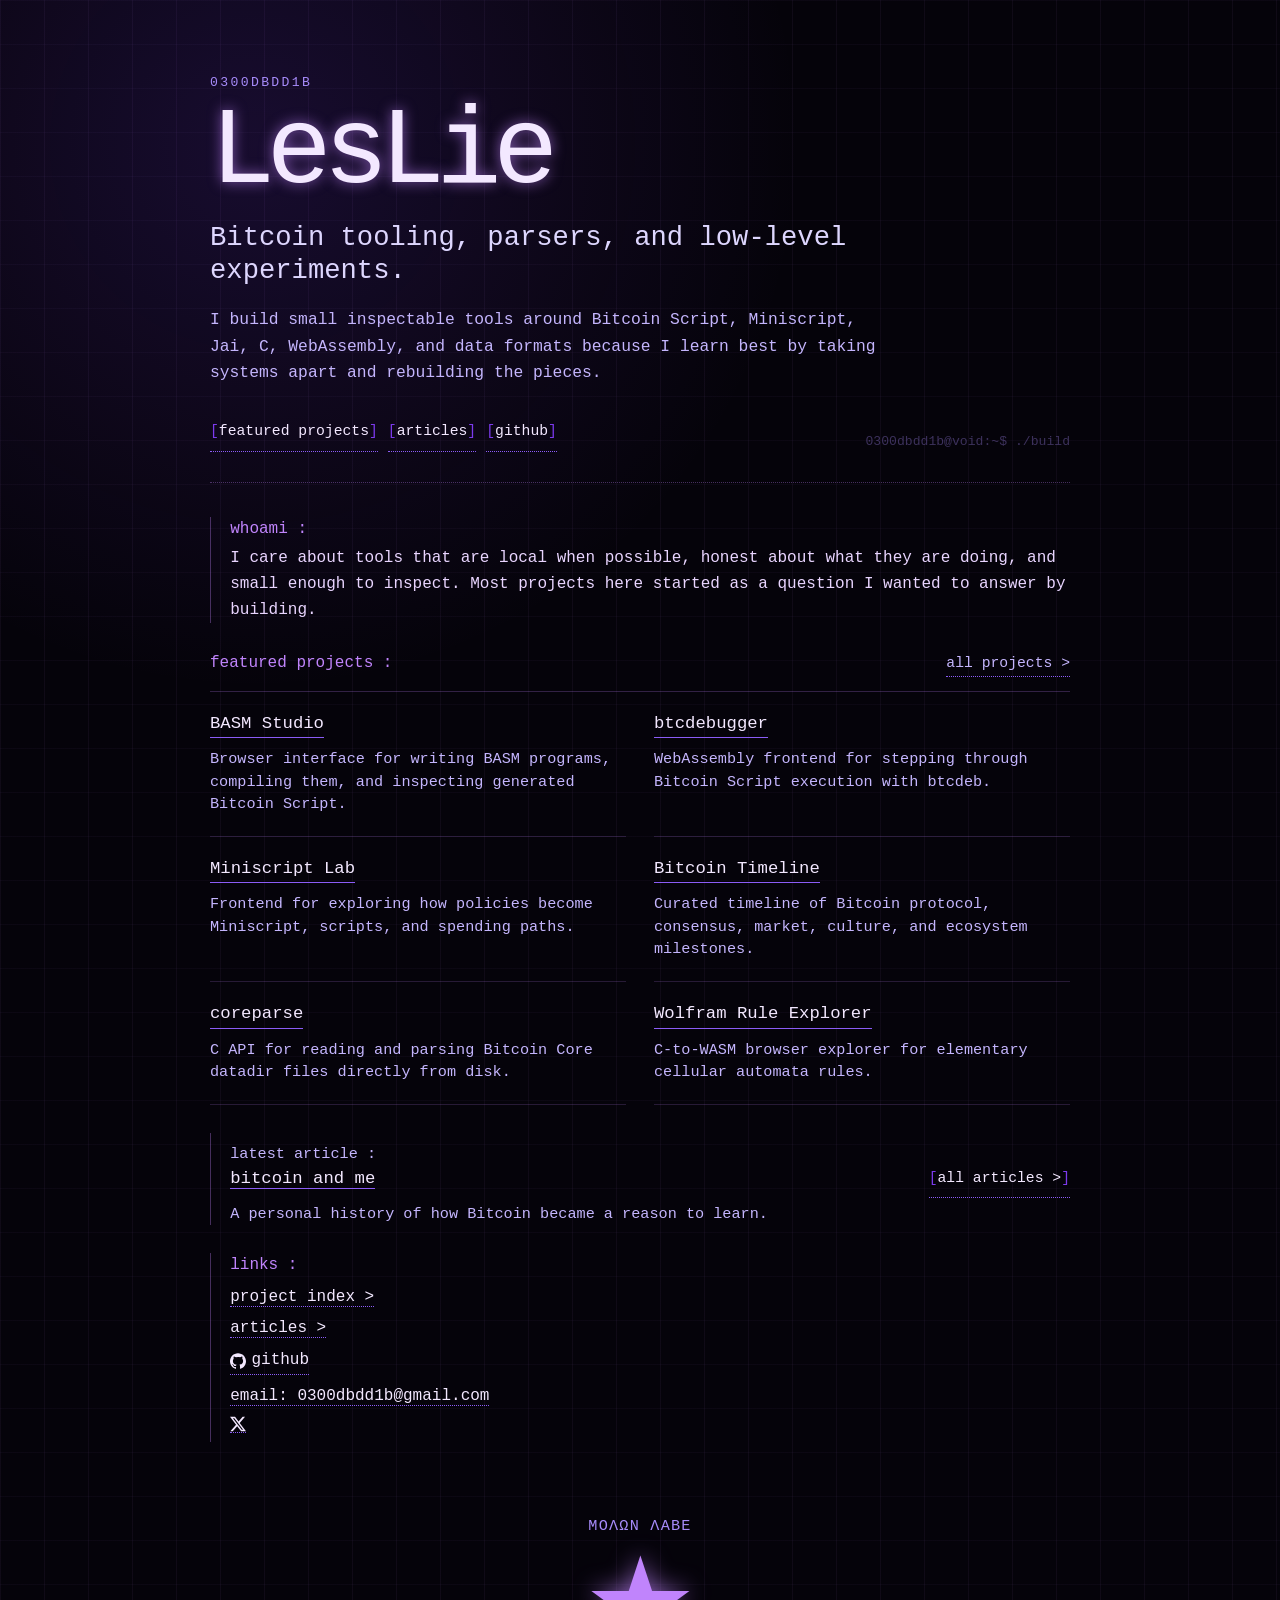
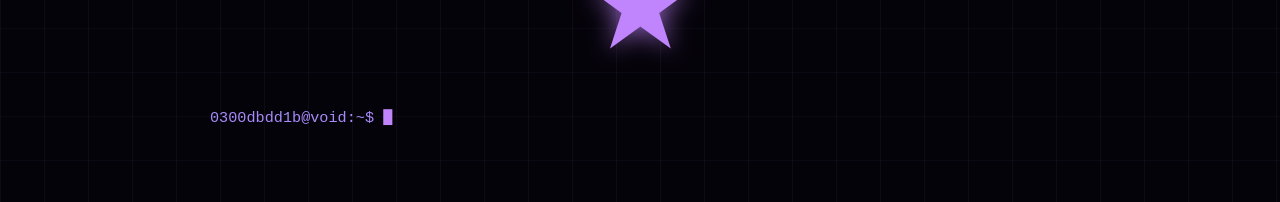
==== commit 3535f236: "Update website landing page" ====
--- a/index.html
+++ b/index.html
@@ -4,115 +4,92 @@
     <meta charset="UTF-8">
     <meta name="viewport" content="width=device-width, initial-scale=1.0">
     <meta name="description" content="LesLie / 0300dbdd1b — Bitcoin tools, Jai tools, parsers, and notes.">
+    <link rel="canonical" href="https://0300dbdd1b.github.io/">
+    <meta property="og:title" content="LesLie">
+    <meta property="og:description" content="Bitcoin tools, Jai tools, parsers, and notes by 0300dbdd1b.">
+    <meta property="og:type" content="website">
+    <meta property="og:url" content="https://0300dbdd1b.github.io/">
     <link rel="icon" type="image/svg+xml" href="assets/favicon.svg">
     <title>LesLie</title>
     <link rel="stylesheet" href="style.css">
 </head>
-<body>
-    <main>
-        <header>
-            <h1>⚔ LesLie</h1>
-            <p class="nym">0300dbdd1b</p>
-            <p class="subline">tools I build while learning how things work</p>
+<body class="home">
+    <main class="home-shell">
+        <header class="hero">
+            <p class="eyebrow">0300dbdd1b</p>
+            <h1>LesLie</h1>
+            <p class="hero-line">Bitcoin tooling, parsers, and low-level experiments.</p>
+            <p class="hero-copy">
+                I build small inspectable tools around Bitcoin Script, Miniscript,
+                Jai, C, WebAssembly, and data formats because I learn best by
+                taking systems apart and rebuilding the pieces.
+            </p>
+
+            <nav class="hero-actions" aria-label="Primary links">
+                <a href="#projects">featured projects</a>
+                <a href="articles/">articles</a>
+                <a href="https://github.com/0300dbdd1b" target="_blank" rel="noopener noreferrer">github</a>
+            </nav>
         </header>
 
-        <section>
+        <section class="intro-card">
             <p class="label">whoami :</p>
             <p>
-                I write tools around Bitcoin, Jai, C, and parsers because I learn better
-                when I can test ideas directly.
-            </p>
-
-            <p>
-                Most of these projects started with a simple frustration: I wanted to
-                understand how a script, file format, compiler, or protocol component
-                worked by building something around it.
-            </p>
-
-            <p>
-                Some of the tools are practical, some are mostly learning exercises.
-                I keep both around because they show what I was trying to understand at the time.
+                I care about tools that are local when possible, honest about what
+                they are doing, and small enough to inspect. Most projects here
+                started as a question I wanted to answer by building.
             </p>
         </section>
 
-        <section>
-            <p class="quote">&gt; building, breaking, rewriting; mostly around Bitcoin Script, Miniscript, Jai, C, and parsing.</p>
-        </section>
+        <section id="projects" class="feature-section">
+            <div class="section-heading">
+                <p class="label">featured projects :</p>
+                <a href="projects/">all projects &gt;</a>
+            </div>
 
-        <section>
-            <p class="label">what i work on :</p>
-            <p>
-                Bitcoin Script and Miniscript, blockchain data formats, small C and Jai
-                tools, compiler/analyzer interfaces, and experiments that help me learn
-                how things work internally.
-            </p>
-        </section>
-
-        <section>
-            <p class="label">how i build :</p>
-            <p>
-                I like tools that are small enough to understand, local when they can be,
-                and honest about what they are doing. I do not mind complexity, but I want
-                to be able to inspect it instead of only trusting the interface.
-            </p>
-        </section>
-
-        <section id="projects">
-            <p class="label">projects :</p>
-            <ul class="projects">
-                <li>
-                    <a href="./projects/basm-studio/">BASM Studio</a>
-                    <p><span>what:</span> web interface for BASM, my Bitcoin Assembly compiler/analyzer written in Jai.</p>
-                    <p><span>why:</span> I wanted a practical UI to write BASM programs, test the compiler, inspect the generated script, and iterate faster.</p>
-                </li>
-                <li>
-                    <a href="./projects/wolfram-ca/">Wolfram Rule Explorer</a>
-                    <p><span>what:</span> C-to-WASM browser explorer for elementary cellular automata rules.</p>
-                    <p><span>why:</span> I wanted a small inspectable UI for changing rule behavior directly and seeing the generated patterns.</p>
-                </li>
-                <li>
-                    <a href="./projects/bitcoin-timeline/">Bitcoin Timeline</a>
-                    <p><span>what:</span> curated browser timeline of Bitcoin protocol, consensus, market, culture, and ecosystem milestones.</p>
-                    <p><span>why:</span> I wanted a dense reference that keeps protocol history inspectable by block height instead of scattered across articles and release notes.</p>
-                </li>
-                <li>
-                    <a href="./projects/btcdebugger/">btcdebugger</a>
-                    <p><span>what:</span> browser frontend for btcdeb.</p>
-                    <p><span>why:</span> I wanted to use btcdeb through a web UI and make script execution easier to inspect while stepping.</p>
-                </li>
-                <li>
-                    <a href="./projects/miniscript-lab/">Miniscript Lab</a>
-                    <p><span>what:</span> Sipa's Miniscript JS bindings in a browser frontend.</p>
-                    <p><span>why:</span> I wanted to use Miniscript in a frontend and learn how policies become Miniscript, scripts, and possible spending paths.</p>
-                </li>
-                <li>
-                    <a href="https://github.com/0300dbdd1b/coreparse">coreparse</a>
-                    <p><span>what:</span> C API for reading and parsing a Bitcoin Core datadir.</p>
-                    <p><span>why:</span> I wanted to inspect node data directly instead of treating Bitcoin Core's files as a black box.</p>
-                </li>
-                <li>
-                    <a href="https://github.com/0300dbdd1b/CTB">CTB</a>
-                    <p><span>what:</span> stb-style header-only C toolbox.</p>
-                    <p><span>why:</span> small reusable C utilities, kept simple enough to understand, copy, and drop into experiments.</p>
-                </li>
-                <li>
-                    <a href="https://github.com/0300dbdd1b/BIP_39-Mnemonic_Generator">BIP39 Mnemonic Generator</a>
-                    <p><span>what:</span> Python script for generating mnemonic seeds.</p>
-                    <p><span>why:</span> a learning exercise to understand mnemonic generation instead of treating seed words as magic output from a wallet.</p>
+            <ul class="project-grid">
+                <li class="project-card">
+                    <a href="./projects/basm-studio/" class="project-title">BASM Studio</a>
+                    <p>Browser interface for writing BASM programs, compiling them, and inspecting generated Bitcoin Script.</p>
                 </li>
 
+                <li class="project-card">
+                    <a href="./projects/btcdebugger/" class="project-title">btcdebugger</a>
+                    <p>WebAssembly frontend for stepping through Bitcoin Script execution with btcdeb.</p>
+                </li>
+
+                <li class="project-card">
+                    <a href="./projects/miniscript-lab/" class="project-title">Miniscript Lab</a>
+                    <p>Frontend for exploring how policies become Miniscript, scripts, and spending paths.</p>
+                </li>
+
+                <li class="project-card">
+                    <a href="./projects/bitcoin-timeline/" class="project-title">Bitcoin Timeline</a>
+                    <p>Curated timeline of Bitcoin protocol, consensus, market, culture, and ecosystem milestones.</p>
+                </li>
+
+                <li class="project-card">
+                    <a href="./projects/coreparse/" class="project-title">coreparse</a>
+                    <p>C API for reading and parsing Bitcoin Core datadir files directly from disk.</p>
+                </li>
+
+                <li class="project-card">
+                    <a href="./projects/wolfram-ca/" class="project-title">Wolfram Rule Explorer</a>
+                    <p>C-to-WASM browser explorer for elementary cellular automata rules.</p>
+                </li>
             </ul>
         </section>
 
-        <section>
-            <p class="label">motivation :</p>
-            <p>
-                The main point is learning how things work. Building a tool forces me to
-                deal with the edge cases, data formats, assumptions, and failure modes.
-            </p>
+        <section class="article-preview">
+            <div>
+                <p class="label">latest article :</p>
+                <a href="articles/bitcoin-and-me/" class="project-title">bitcoin and me</a>
+                <p>A personal history of how Bitcoin became a reason to learn.</p>
+            </div>
+            <a href="articles/" class="small-link">all articles &gt;</a>
         </section>
 
-        <section>
+        <section class="link-panel">
             <p class="label">links :</p>
             <ul class="links">
                 <li>
@@ -124,7 +101,7 @@
                 </li>
 
                 <li>
-                    <a href="https://github.com/0300dbdd1b" class="icon-link">
+                    <a href="https://github.com/0300dbdd1b" class="icon-link" target="_blank" rel="noopener noreferrer">
                         <img src="assets/github.svg" alt="" class="link-icon">
                         github
                     </a>
@@ -137,7 +114,7 @@
                 </li>
 
                 <li>
-                    <a href="https://x.com/0300dbdd1b" class="icon-link">
+                    <a href="https://x.com/0300dbdd1b" class="icon-link" target="_blank" rel="noopener noreferrer" aria-label="X / Twitter">
                         <img src="assets/x.svg" alt="" class="link-icon">
                     </a>
                 </li>
@@ -146,7 +123,7 @@
 
         <footer>
             <p class="footer-text">ΜΟΛΩΝ ΛΑΒΕ</p>
-            <div class="footer-icon">★</div>
+            <div class="footer-icon" aria-hidden="true">★</div>
             <p class="end-prompt">0300dbdd1b@void:~$ <span class="cursor">█</span></p>
         </footer>
     </main>
--- a/style.css
+++ b/style.css
@@ -18,14 +18,50 @@
     line-height: 1.6;
 }
 
+body.home {
+    background:
+        linear-gradient(90deg, rgba(192, 132, 252, 0.055) 1px, transparent 1px),
+        linear-gradient(rgba(192, 132, 252, 0.035) 1px, transparent 1px),
+        radial-gradient(circle at 20% 8%, rgba(124, 58, 237, 0.16), transparent 28%),
+        #05030a;
+    background-size: 44px 44px, 44px 44px, auto;
+}
+
 main {
     width: min(720px, calc(100% - 32px));
     margin: 0 auto;
     padding: 64px 0;
 }
 
+.home-shell {
+    width: min(860px, calc(100% - 32px));
+    padding: 72px 0;
+}
+
 header {
     margin-bottom: 34px;
+}
+
+.hero {
+    position: relative;
+    margin-bottom: 34px;
+    padding: 0 0 30px;
+    border-bottom: 1px dotted rgba(192, 132, 252, 0.34);
+}
+
+.hero::after {
+    content: "0300dbdd1b@void:~$ ./build";
+    position: absolute;
+    right: 0;
+    bottom: 30px;
+    color: rgba(167, 139, 250, 0.34);
+    font-size: 0.82rem;
+    pointer-events: none;
+}
+
+.hero > * {
+    position: relative;
+    z-index: 1;
 }
 
 h1 {
@@ -37,6 +73,75 @@
     text-shadow: 0 0 14px rgba(192, 132, 252, 0.65);
 }
 
+.home h1 {
+    color: #f3e8ff;
+    font-size: clamp(3rem, 10vw, 6.8rem);
+    line-height: 0.92;
+    letter-spacing: -0.08em;
+}
+
+.eyebrow {
+    margin: 0 0 10px;
+    color: #a78bfa;
+    font-size: 0.82rem;
+    letter-spacing: 0.18em;
+    text-transform: uppercase;
+}
+
+.hero-line {
+    max-width: 700px;
+    margin: 18px 0 0;
+    color: #ddd6fe;
+    font-size: clamp(1.18rem, 2.6vw, 1.7rem);
+    line-height: 1.22;
+}
+
+.hero-copy {
+    max-width: 680px;
+    margin: 20px 0 0;
+    color: #c4b5fd;
+    font-size: 1.02rem;
+}
+
+.hero-actions {
+    display: flex;
+    flex-wrap: wrap;
+    gap: 10px;
+    margin-top: 28px;
+}
+
+.hero-actions a,
+.small-link {
+    display: inline-flex;
+    align-items: center;
+    min-height: 38px;
+    padding: 4px 0;
+    border: 0;
+    border-bottom: 1px dotted #8b5cf6;
+    border-radius: 0;
+    background: transparent;
+    color: #f3e8ff;
+    font-size: 0.92rem;
+}
+
+.hero-actions a::before,
+.small-link::before {
+    content: "[";
+    color: #7c3aed;
+}
+
+.hero-actions a::after,
+.small-link::after {
+    content: "]";
+    color: #7c3aed;
+}
+
+.hero-actions a:hover,
+.small-link:hover {
+    color: #05030a;
+    background: #c084fc;
+}
+
 .nym {
     margin-top: 2px;
     color: #a78bfa;
@@ -52,6 +157,37 @@
     margin: 28px 0;
 }
 
+.intro-card,
+.article-preview,
+.link-panel {
+    padding: 0 0 0 1.2rem;
+    border-left: 1px solid rgba(192, 132, 252, 0.34);
+    background: transparent;
+}
+
+.intro-card p:last-child,
+.article-preview p:last-child {
+    margin-bottom: 0;
+}
+
+.section-heading {
+    display: flex;
+    align-items: baseline;
+    justify-content: space-between;
+    gap: 16px;
+    margin-bottom: 14px;
+}
+
+.section-heading .label {
+    margin-bottom: 0;
+}
+
+.section-heading a {
+    flex: none;
+    color: #c4b5fd;
+    font-size: 0.92rem;
+}
+
 p {
     margin: 0 0 12px;
 }
@@ -63,6 +199,10 @@
 
 .quote {
     color: #c4b5fd;
+}
+
+.feature-section {
+    margin-top: 28px;
 }
 
 ul {
@@ -85,6 +225,12 @@
     color: #05030a;
     background: #c084fc;
     border-bottom-color: #c084fc;
+}
+
+a:focus-visible {
+    outline: 2px solid #f3e8ff;
+    outline-offset: 3px;
+    background: rgba(192, 132, 252, 0.22);
 }
 
 .projects {
@@ -110,6 +256,50 @@
     color: #c084fc;
 }
 
+.project-grid {
+    display: grid;
+    grid-template-columns: repeat(2, minmax(0, 1fr));
+    gap: 0 28px;
+    border-top: 1px solid rgba(192, 132, 252, 0.24);
+}
+
+.project-card {
+    display: flex;
+    min-height: 0;
+    flex-direction: column;
+    margin: 0;
+    padding: 18px 0 20px;
+    border-bottom: 1px solid rgba(192, 132, 252, 0.18);
+    background: transparent;
+    transition: border-color 160ms ease;
+}
+
+.project-card:hover {
+    border-color: rgba(192, 132, 252, 0.42);
+}
+
+.project-title {
+    width: fit-content;
+    color: #f3e8ff;
+    font-size: 1.08rem;
+    border-bottom-style: solid;
+}
+
+.project-card p,
+.article-preview p {
+    margin: 10px 0 0;
+    color: #c4b5fd;
+    font-size: 0.95rem;
+    line-height: 1.48;
+}
+
+.article-preview {
+    display: flex;
+    align-items: center;
+    justify-content: space-between;
+    gap: 20px;
+}
+
 .links {
     margin: 0;
     padding: 0;
@@ -117,7 +307,7 @@
 }
 
 .links li {
-    margin: 3px 0;
+    margin: 6px 0;
 }
 
 .icon-link {
@@ -175,6 +365,49 @@
     }
 }
 
+@media (prefers-reduced-motion: reduce) {
+    .cursor {
+        animation: none;
+    }
+
+    .project-card {
+        transition: none;
+    }
+
+    .project-card:hover {
+        transform: none;
+    }
+}
+
+@media (max-width: 760px) {
+    .home-shell {
+        padding: 48px 0;
+    }
+
+    .hero::after {
+        display: none;
+    }
+
+    .project-grid {
+        grid-template-columns: 1fr;
+    }
+
+    .project-card {
+        min-height: 0;
+    }
+
+    .article-preview {
+        align-items: flex-start;
+        flex-direction: column;
+    }
+
+    .section-heading {
+        align-items: flex-start;
+        flex-direction: column;
+        gap: 6px;
+    }
+}
+
 @media (max-width: 600px) {
     main {
         padding: 40px 0;
